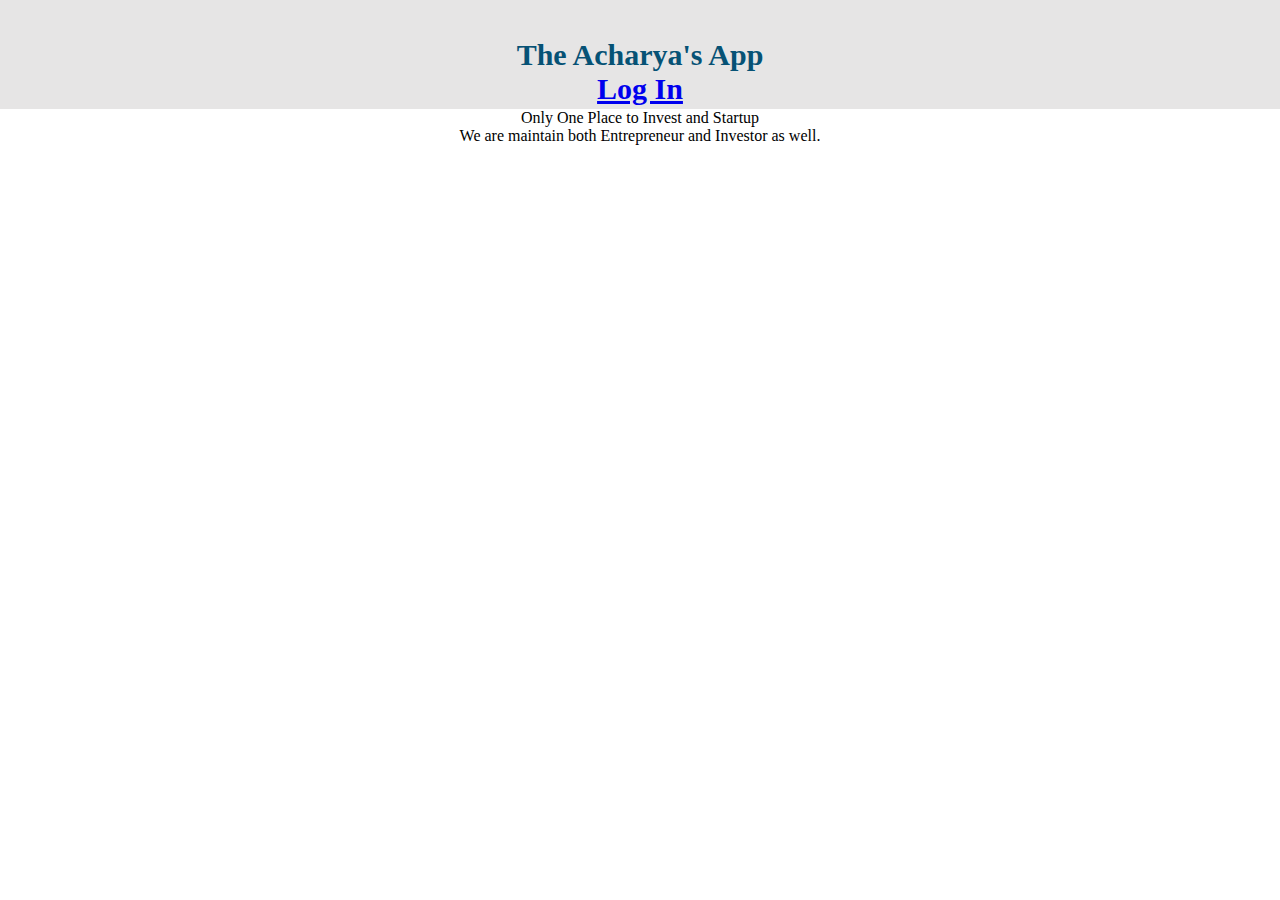
==== index.html @ 81cfdcab "First" ====
<!DOCTYPE html>
<html lang="en">
<head>
    <meta charset="UTF-8">
    <meta name="viewport" content="width=device-width, initial-scale=1.0">
    <title>Acharya's App</title>
    <link rel="stylesheet" href="style.css">
</head>
<body>
    <div class="header">
        The Acharya's App
        <a href="login.html"><div class="btn">Log In</div></a>
    </div>
    
    <div class="body">
        <div class="h1">
        Only One Place to Invest and Startup
        </div>
        <div class="h2">
            We are maintain both Entrepreneur and Investor as well.
        </div>
       <a href="login.html" style="text-decoration: none; color: white;"> <div class="getstarted">
            Get Started
        </div></a>
     </div>
</body>
</html>
---- style.css ----
*{
    margin: 0;
    padding: 0;
    text-align: center;
    align-items: center;
}
.header{
    height: 2rem;
    padding: 3%;
    background-color: rgb(230, 229, 229);
    color: rgb(6, 82, 117);
    font-weight: 600;
    font-size: 30px;
}
.button{
    display: inline-flex;
    width: 20%;
    margin: 4%;
    height: max-content;
    padding: 2%;
    font-size: 22px;
    position: relative;
    font-weight: 1000;
    border: 3.5px solid black;
}
.button:hover{
    border: 3.5px solid greenyellow;
}







@media screen and (max-width: 800px) 
{
    .header{
        height: 1.7rem;
        padding: 6%;
        font-size: 22px;
        text-align: left;
    }
    .btn{
        color: black;
        display: block;
        right: 0;
        text-align: right;
        margin-top: -5%;
        font-size: 18px;
    }
    .button{
        margin-top: 10%;
        width: 45%;
        padding: 6%;
        font-size: 21px;
        font-weight: 800;
        border-radius: 5%;
    }
    .h1{
        color: rgb(1, 45, 82);
        width: 68%;
        font-size: 38px;
        text-align: left;
        margin-left: 2%;
        margin-top: 5%;
        text-shadow: 1.5px 1.5px #5d3bf5;
    }
    .h2{
        width: 82%;
        text-align: left;
        margin-top: 2.5%;
        font-size: 22px;
        margin-left: 2%;
        color: rgb(85, 85, 85);
    }
    .getstarted{
        background-color: rgb(0, 57, 133);
        color: white;
        display: flex;
        width: max-content;
        padding: 2.5%;
        font-size: 18px;
        margin-top: 8%;
        margin-left: 4%;
        border-radius: 9%;
    }
}
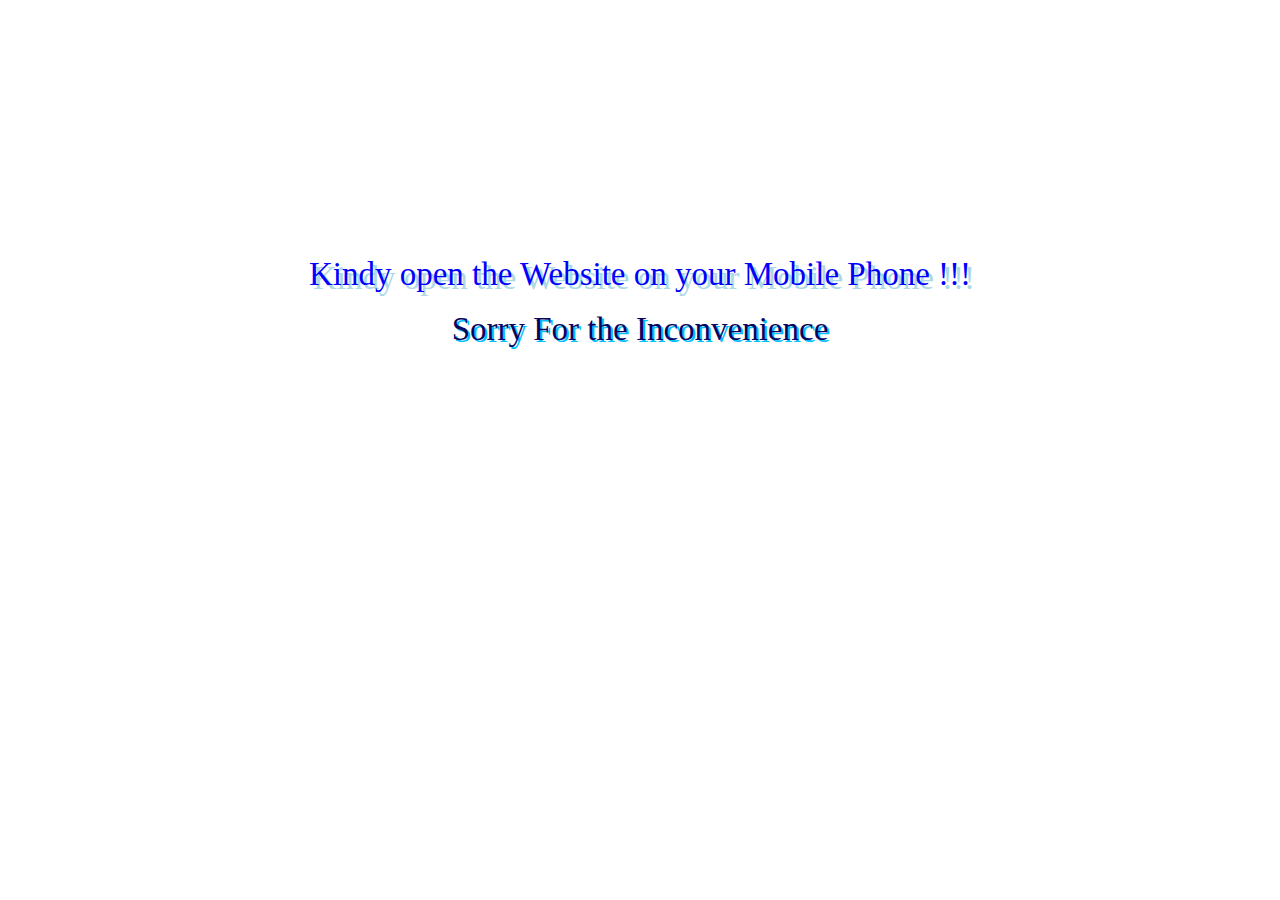
==== commit 6932222e: "Update on 4.8.23" ====
--- a/index.html
+++ b/index.html
@@ -7,6 +7,11 @@
     <link rel="stylesheet" href="style.css">
 </head>
 <body>
+    <div class="pc">
+       <p style="font-size: 33px; color: blue; margin-top: 20%; text-shadow: 4px 4px lightblue;">Kindy open the Website on your Mobile Phone !!! </p>
+        <br>
+        <p style="font-size: 33px; color: rgb(5, 5, 95); text-shadow: 2px 2px rgb(5, 190, 252);">Sorry For the Inconvenience</p>
+    </div>
     <div class="header">
         The Acharya's App
         <a href="login.html"><div class="btn">Log In</div></a>
@@ -21,7 +26,35 @@
         </div>
        <a href="login.html" style="text-decoration: none; color: white;"> <div class="getstarted">
             Get Started
-        </div></a>
+        </div></a><br>
+        <div class="about">
+           <p class="who">Who we are?</p>
+            <br>
+            <p class="content">We just connect the Investor to the Entrepreneur for the better future and great business help! and vice versa!</p>
+
+        </div>
      </div>
+     <div class="bottom">
+        <div class="head">Follow Us on</div>
+        <a href="index.html"><img src="insta.png" alt="" class="images"></a>
+       <a href="index.html"><img src="facebook.png" alt="" class="images" style="height: 12%; width: 12%;"></a> 
+        <a href="index.html"><img src="twitter.png" alt="" class="images"></a>
+        <br><br> <p style="font-family: cursive;">Rate the Website </p>
+        <div class="rate">
+            <input type="radio" id="star5" name="rate" value="5" />
+            <label for="star5" title="text">5 stars</label>
+            <input type="radio" id="star4" name="rate" value="4" />
+            <label for="star4" title="text">4 stars</label>
+            <input type="radio" id="star3" name="rate" value="3" />
+            <label for="star3" title="text">3 stars</label>
+            <input type="radio" id="star2" name="rate" value="2" />
+            <label for="star2" title="text">2 stars</label>
+            <input type="radio" id="star1" name="rate" value="1" />
+            <label for="star1" title="text">1 star</label>
+          </div>
+        <br>
+        <div class="contact" style="font-family: cursive;">For Any Query contact us on: <br> +91 99999 88888</div>
+    </div>
+    
 </body>
 </html>--- a/style.css
+++ b/style.css
@@ -4,29 +4,17 @@
     text-align: center;
     align-items: center;
 }
-.header{
-    height: 2rem;
-    padding: 3%;
-    background-color: rgb(230, 229, 229);
-    color: rgb(6, 82, 117);
-    font-weight: 600;
-    font-size: 30px;
+@media screen and (min-width: 900px) {
+    .header{
+        display: none;
+    }
+    .body{
+        display: none;
+    }
+    .bottom{
+        display: none;
+    }
 }
-.button{
-    display: inline-flex;
-    width: 20%;
-    margin: 4%;
-    height: max-content;
-    padding: 2%;
-    font-size: 22px;
-    position: relative;
-    font-weight: 1000;
-    border: 3.5px solid black;
-}
-.button:hover{
-    border: 3.5px solid greenyellow;
-}
-
 
 
 
@@ -35,11 +23,15 @@
 
 @media screen and (max-width: 800px) 
 {
+    .pc{
+        display: none;
+    }
     .header{
         height: 1.7rem;
         padding: 6%;
         font-size: 22px;
         text-align: left;
+       background-color: rgb(230, 229, 229);
     }
     .btn{
         color: black;
@@ -59,7 +51,7 @@
     }
     .h1{
         color: rgb(1, 45, 82);
-        width: 68%;
+        width: 76%;
         font-size: 38px;
         text-align: left;
         margin-left: 2%;
@@ -67,7 +59,7 @@
         text-shadow: 1.5px 1.5px #5d3bf5;
     }
     .h2{
-        width: 82%;
+        width: 86%;
         text-align: left;
         margin-top: 2.5%;
         font-size: 22px;
@@ -85,4 +77,69 @@
         margin-left: 4%;
         border-radius: 9%;
     }
+    .who{
+        color: rgb(1, 45, 82);
+        text-shadow: 0.4px 0.4px #5d3bf5;
+        font-weight: 600;
+        font-size: 30px;
+    }
+    .content{
+        width: 94%;
+        text-align: justify;
+        margin-top: 2.5%;
+        font-size: 20px;
+        margin-left: 2%;
+        color: rgb(85, 85, 85);
+    }
+    .bottom{
+        padding: 5%;
+        bottom: 0;
+        background-color: rgb(230, 229, 229);
+    }
+    .head{
+        font-family:cursive;
+    }
+    .images{
+        margin-right: 9%;
+        height: 9%;
+        width: 9%;
+    }
+    .rate {
+        float: left;
+        margin-left: 50px;
+        margin-right: 40px;
+        height: 46px;
+        padding: 0 10px;
+    }
+    .rate:not(:checked) > input {
+        position:absolute;
+        top:-9999px;
+    }
+    .rate:not(:checked) > label {
+        float:right;
+        width: 1em;;
+        overflow:hidden;
+        white-space:nowrap;
+        cursor:pointer;
+        font-size:30px;
+        color:#ccc;
+    }
+    .rate:not(:checked) > label:before {
+        content: '★ ';
+    }
+    .rate > input:checked ~ label {
+        color: #ffe600;    
+    }
+    .rate:not(:checked) > label:hover,
+    .rate:not(:checked) > label:hover ~ label {
+        color: #fcf700;  
+    }
+    .rate > input:checked + label:hover,
+    .rate > input:checked + label:hover ~ label,
+    .rate > input:checked ~ label:hover,
+    .rate > input:checked ~ label:hover ~ label,
+    .rate > label:hover ~ input:checked ~ label {
+        color: #ffc800;
+    }
+    
 }